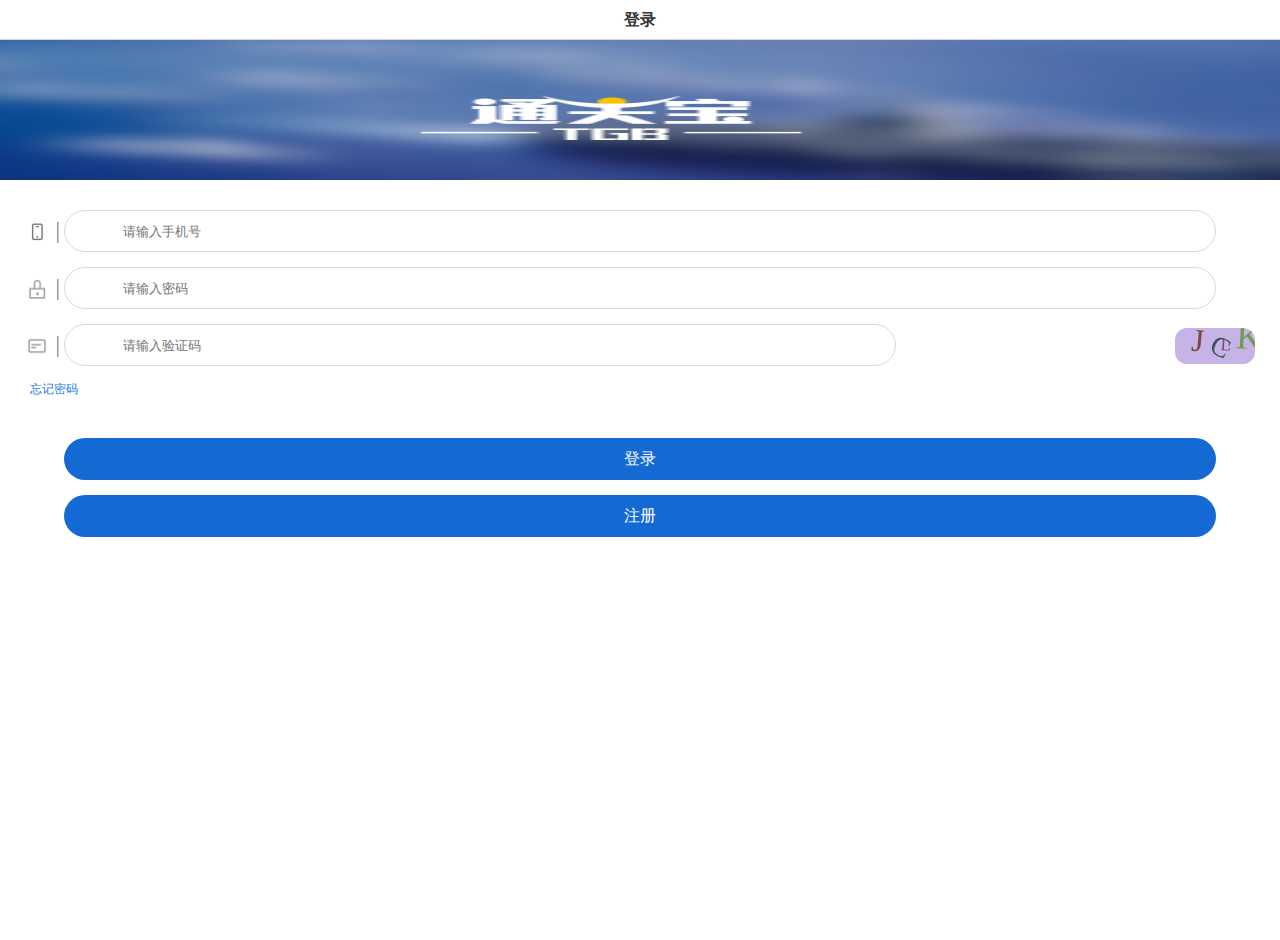
==== app/src/main/assets/tgb_mobile/login.html @ 808fc123 "Initial commit" ====
<!DOCTYPE html>
<html>
<head>
    <meta charset="UTF-8">
    <meta name="viewport" content="width=360" user-scalable="no">
    <meta name="apple-mobile-web-app-capable" content="yes"/>
    <meta name="apple-mobile-web-app-status-bar-style" content="black"/>
    <link rel="stylesheet" href="css/common.css" type="text/css"/>
    <link rel="stylesheet" href="css/login.css" type="text/css"/>
    <script type="text/javascript" src="common/libs/jquery.min.js"></script>
    <script type="text/javascript" src="js/its.configuration.js"></script>
    <script type="text/javascript" src="common/verifyCode.js"></script>
    <script type="text/javascript" src="common/commonFunc.js"></script>
    <title>登录</title>

</head>
<body>
<div class="common" style="  background-color:#fff">
<div class="header">
    <b id="tittle" class="tittle">登录</b>
</div>
    <div class="logo_pic">
        <img src="img/logo_banner.png" class="logo_pic"/>
    </div>
    <div class="center" >
            <div class="login_common">
                <input type="text" id="phone" style="width: 90%;height:42px;padding-left:58px;margin-left: 5%;"  placeholder="请输入手机号"/>
                <img src="img/normal_phone.png" class="small_pic  small_pic_phone"/>
                <img  src="img/normal_line.png" class="normal_line_con"/>
            </div>
            <div class="same passwordBar login_common ">
                <input type="password" id="password" style="width: 90%;height:42px;padding-left:58px;margin-left: 5%;"  placeholder="请输入密码"/>
                <img src="img/normal_pass.png" class="small_pic  small_pic_password"/>
                <img  src="img/normal_line.png" class="normal_line_con"/>
            </div>

            <div class="same" style="position: relative;" >
                <input  type="text" id="login_verification_code" class="verification_code" style="width:65%;height:42px;padding-left:58px; margin-left:5%" placeholder="请输入验证码"/>
                <img src="img/normal_code.png" class="small_pic  small_pic_code"/>
                <img  src="img/normal_line.png" class="normal_line_spe"/>
                <div  id="changeImg" class="verifyCodeBox">
                    <canvas class="show-captcha" id="canvas" width="90" height="40"></canvas>
                </div>
            </div>
        <div id="forgePwd" class="same clearfix">
            <span>忘记密码</span>
        </div>
            <div class=" btn_space clearfix">
                <div id="login">登录</div>
                <div id="register">注册</div>

            </div>
    </div>
</div>
    <script src="common/libs/jquery.min.js"></script>
    <script>
        var storage = window.localStorage;
        if(storage){
            $("#phone").val(storage["loginphone"]);
            $("#password").val(storage["password"]);
        }
        $('#forgePwd').on('click',function(){
            localStorage.setItem('userType',5);
            location.href = 'html/accountManage/userMsg.html'
        });
        $('#phone').change(function () {
            var phoneNum = $.trim($(this).val());
            var mPattern = /^((13[0-9])|(14[5|7])|(15([0-3]|[5-9]))|(18[0,5-9]))\d{8}$/;
            if(phoneNum!=''){
                if(!mPattern.test(phoneNum)){
                    commonObj.alertMsg("电话号码格式不正确!")
                    return false;
                };
            }
        });
        $('#login').on('click',function(){
           var phoneText = $.trim($('#phone').val());
           var passwordText = $.trim($('#password').val());
           var login_verificationText=$.trim($("#login_verification_code").val());
           var code=localStorage.getItem('code');
           if(phoneText==''){
               commonObj.alertMsg("手机号码不能为空!");
               return false;
           }
           if(passwordText==''){
               commonObj.alertMsg("密码不能为空!");
               return false;
           }
           if(login_verificationText==''){
               commonObj.alertMsg('验证码不能为空！')
               return false;
           }
           else if(code.toLowerCase()!=login_verificationText.toLowerCase()){
               commonObj.alertMsg('验证码错误！');
               return false;
           }
            commonObj.openLoading();
            var userData = {"phone":phoneText,"password":passwordText};
            $.ajax({
                url:its.configuration.serviceUrl + "/user/theLogin",
                data:userData,
                type:"post",
                success:function(res){
                    commonObj.closeLoading();
                    if(res.success){
                        var userType = res.object.type?res.object.type:1;
                        localStorage.setItem('userType',userType);
                        localStorage.setItem('userInfo',JSON.stringify(res.object));
                        localStorage.phone = res.object.phone;
                        /*将数据存储到localstorage里面*/
                        var storage = window.localStorage;
                         //存储到loaclStage
                        storage["loginphone"] = $("#phone").val();
                        storage["password"] = $("#password").val();
                        location.href = "index.html";
                    }else{
                        commonObj.alertMsg(res.object);
                    }
                },
                error:function(e){
                    commonObj.closeLoading();
                    commonObj.alertMsg("网络有误!");
                }
            });
        });
        $('#register').on('click',function(){
            location.href = "register.html";
        })
    </script>
</body>
</html>
---- app/src/main/assets/tgb_mobile/css/common.css ----
html, body, div, ul, li, h1, h2, h3, h4, h5, h6, p, dl, dt, dd, ol, form, input, textarea, th, td {
    margin: 0;
    padding: 0;
    -webkit-appearance: none;
}
select{
    margin: 0;
    padding: 0;
}
*{box-sizing: border-box;}
html, body {
    height: 100%;
}

body {
    font-family: "Microsoft YaHei";
    font-size:14px;
    color:#333;
    height:100%;
}
h1, h2, h3, h4, h5, h6{font-weight:normal;}
ul,ol {
    list-style: none;
}

img {
    border: none;
    vertical-align: middle;
    padding:0; border:0;margin:0;
    width:70px;
    height:70px;
}

a {
    text-decoration: none;
    color: #232323;
}

table {
    border-collapse: collapse;
    table-layout: fixed;
}

input, textarea {
    outline: none;
    border:1px solid #D9D9D9;
    height:42px;
    width:90%;
    border-radius:30px;
    padding: 0 8px;
    /*margin-left:5%;*/
}
textarea {
    resize: none;
    overflow: auto;
}

.clearfix {
    zoom: 1;
}

.clearfix:after {
    content: ".";
    width: 0;
    height: 0;
    visibility: hidden;
    display: block;
    clear: both;
    overflow:hidden;
}

.fl {
    float: left
}

.fr {
    float: right
}

.tl {
    text-align: left;
}

.tc {
    text-align: center
}

.tr {
    text-align: right;
}

.ellipse {
    overflow: hidden;
    text-overflow: ellipsis;
    white-space: nowrap;
}
.inline{
    display: inline-block;
    *display: inline;
    *zoom: 1;
}
button{
    width:100px;
    height:30px;
    border-radius: 8px;
}
.common{
    width:100%;
    height:100%;
    background-color:rgb(242,242,242);
    margin-top:40px;
}
.common   .same {
    margin-top:15px;
}
.common .search_inputDiv {
    padding-top:15px;
    width:100%;
    height:210px;
    background-color:#fff;
}



.common .box_pos{
    position:absolute;
    width: 100%;
}
.common .status_text{
    text-indent:2em;
    padding-top:10px;
    font-size:12px;
    position:relative;
    top:-65px;
    left:5px;
}
.common .box_show{
    width:340px;
    height:74px;
    text-align:center;
    margin-left:9px;
    margin-top:15px;
    position:relative;
    top:3px;
    left:5px;
}

.button{
    background-color:#1469d3;
}
.color{
    color:#ffffff;
}

/*公共的头部和底部*/
.common_top{
    position:fixed;
    top:20px;
    height: 44px;
    width: 100%;
    text-align:center;
}
#common_picture{
    position:fixed;
    width:100%;
    height:175px;
    top:63px;

}
.common_bottom{
    position:fixed;
    bottom:0px;
    width:100%;
    height:49px;
    background-color: #f8f8f8;
    z-index:999;
}
.common_bottom .space{
    width:19%;
    margin-left:20px;
    margin-top:4px;
    vertical-align: middle;
}
.common_top .image_top{
    background-image: url("../img/tongguanbao.jpg");
    width:119px;
    height:52px;
}

/*-------------------------------��ҳ��ͷ������-----------------------------------*/
.header{
    height: 40px;width: 100%;
    position: fixed;top: 0;z-index: 999;
    border-bottom: 1px solid lightgray;
    text-align: center;
    background: white;
}
.goBack{
    width: 11px;
    height: 18px;
    margin: 9px 0 0 16px;
    float: left;
}
.goCome{
    width: 11px;
    height: 18px;
   margin-right:15px;
    margin-top:-45px;
    float: right;
}
.tittle{
    position: absolute;left: 50%;top: 50%;
    transform: translate(-50%,-50%);
    font-size: 16px;
}
/*公共样式*/
.active{
    color:blue;
}

.on{
    display:block;
}
.queryBn{
    background-color:#1469d3;
    color:#ffffff;
    width: 90%;
    height:42px ;
    line-height:42px;
    text-align: center;
    border-radius:30px;
    margin: auto;
    margin-top:10px;
    clear:both;
}
.verification_code_img{
height:30px;
}
/*商品页面动态添加div*/
.loading_div{
    padding-top:10px;
    padding-left:15px;
    width:100%;
    height:66px;
    background-color:#fff;
    border-bottom:1px solid rgb(220,220,220);
    /*margin-top:10px;*/
    position:relative;
}
.loading_html{
     color:rgb(148,148,148);
    font-size:12px;
    display:inline-block;
}
.loading_titile{
    color:rgb(51,51,51);
    font-size:16px;
}
.loading_time{
    width:12px;
    height:12px;
    display:inline-block;
    margin-right:5px;
}

.policy_goBack{
    width: 18px;
    height: 22px;
    margin: -22px 0 0 16px;
    float: right;
}
/*验证码*/
.verification_code{
    width:65%;
    vertical-align: top;
}
.verifyCodeDiv{
    position: absolute;
    top:116px;
    right: 20px;
    width: 80px;
    height: 36px;
    border-radius: 12px;
    overflow: hidden;
}

.loadmore{
    position:absolute;
    line-height:20px;
    top:100%;
    text-align:center;
    width:100%;
}
#ImgZoomInImage{
    width:188px;
    height:188px;
}
.index_layout{
    width:100%;
    height:100%;
    position:absolute;
}
.common_bottom  img{
    width:40px;
    height:40px;
}
.menu_select{
    width:100%;
    height:378px;
   position:relative;
    top:66px;
    font-size:12px;
    color:rgb(51,51,51);
   font-family:PingFang-SC-Regular ;
}

.policy_set{
    width: 100%;
    height:100%;
    position:absolute;
    top:40px;
}
.code_set{
    width: 100%;
    height:100%;
    position:absolute;
    top:40px;
}
.alertBox{
    width: 100%;height: 100%;
    position: fixed;left: 0;top: 0;z-index: 9999;
    background: rgba(0,0,0,0.6);
}
.alertMsg{
    width: 60%;
    padding: 35px 15px;
    font-size: 16px;
    position: absolute;left: 50%;top: 50%;transform: translate(-50%,-50%);
    border-radius: 8px;
    border: 2px solid lightblue;
    background: white;
    text-align: center;
}
.loadingBox{
    height: calc(100% - 40px);
    width: 100%;
    position: fixed;left: 0;top:40px;z-index: 8888;
    /*background: rgba(0,0,0,0.6);*/
}
.loadingBox img{
    width: 50px;
    height: 50px;
    position: absolute;left: 50%;top: 50%;
    transform: translate(-50%,-50%);
}
#Logistics_show{
    width:100%;
    /*height:20%;*/
    min-height:100px;
    background-image: url('../img/border_name.png');
    background-size: 100% 100%;
    padding-bottom: 30px;
    padding-top:25px;
}
---- app/src/main/assets/tgb_mobile/css/login.css ----
.center{
    width:100%;
    padding-top:30px;
    position: absolute;
}
.center #register{
    width:90%;
    height:42px;
    color:#ffffff;
    background-color:#1469d3;
   line-height: 42px;
    text-align: center;
    border-radius:30px;
    margin-top:15px;
    font-size:16px;
    margin-left:5%;
}
.center #login{
    width:90%;
    height:42px;
    background-color:#1469d3;color:#ffffff;
    line-height: 42px;
    text-align: center;
    border-radius:30px;
    font-size:16px;
    margin-left:5%;
}
.center .forget_password span{
    float:right;
    margin-right:-47%;
    color: cornflowerblue;
}

.clearfix::after {
    content: ".";
    clear: both;
    display: block;
    overflow: hidden;
    font-size: 0;
    height: 0;
}
#forgePwd{
    padding-left:30px;
    width: 80px;
}

 .clearfix {
    zoom: 1;
}
.phoneBar{
    margin-left: -15px;
}

.small_pic{
    width:24px;
    height:24px;
}

.small_pic_phone{
    position:absolute;
    top: 10px;
    left: 25px;
}
.small_pic_password{
    position:absolute;
    top: 10px;
    left: 25px;
}
.login_common{
    height:42px;
    position:relative;
}
.small_pic_code{
    position:absolute;
    top: 10px;
    left: 25px;
}
#forgePwd  span{
    font-size:12px;
    color:rgb(25,120,237);
}

.center .btn_space{
    margin-top:40px;
}

.common .logo_pic{
    width:100%;
    height:140px;
}

.common .normal_line_con{
    width:5px;
    height:25px;
    position:absolute;
    top:10px;
    left:55px;
}

.common .normal_line_spe{
    width:5px;
    height:25px;
    position:absolute;
    top: 10px;
    left: 55px;
}
.verifyCodeBox{
    position: absolute;top: 4px;right:25px;
    width: 80px;height: 36px;
    border-radius: 12px;
    overflow: hidden;
}
input::-ms-input-placeholder{padding-left:0px}
input::-webkit-input-placeholder{padding-left:0px;}
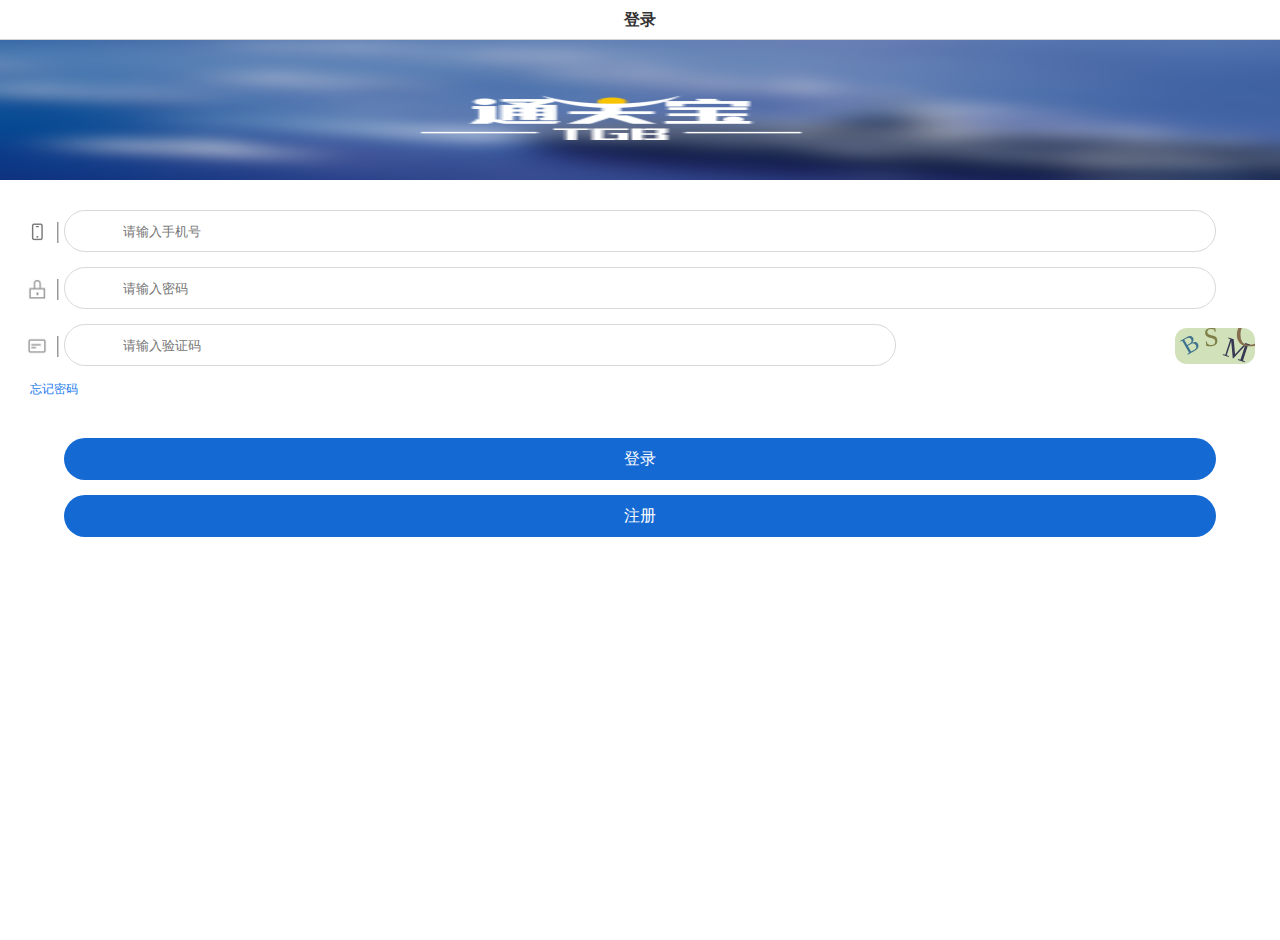
==== commit 243120f8: "添加splash" ====
--- a/app/src/main/assets/tgb_mobile/login.html
+++ b/app/src/main/assets/tgb_mobile/login.html
@@ -65,7 +65,7 @@
         });
         $('#phone').change(function () {
             var phoneNum = $.trim($(this).val());
-            var mPattern = /^((13[0-9])|(14[5|7])|(15([0-3]|[5-9]))|(18[0,5-9]))\d{8}$/;
+            var mPattern = /(1[3-9]\d{9}$)/;
             if(phoneNum!=''){
                 if(!mPattern.test(phoneNum)){
                     commonObj.alertMsg("电话号码格式不正确!")
@@ -82,6 +82,13 @@
                commonObj.alertMsg("手机号码不能为空!");
                return false;
            }
+            var mPattern = /(1[3-9]\d{9}$)/;
+            if(phoneText!=''){
+                if(!mPattern.test(phoneText)){
+                    commonObj.alertMsg("电话号码格式不正确!")
+                    return false;
+                };
+            }
            if(passwordText==''){
                commonObj.alertMsg("密码不能为空!");
                return false;
@@ -91,6 +98,7 @@
                return false;
            }
            else if(code.toLowerCase()!=login_verificationText.toLowerCase()){
+               $('.verification_code').val("");
                commonObj.alertMsg('验证码错误！');
                return false;
            }
--- a/app/src/main/assets/tgb_mobile/css/common.css
+++ b/app/src/main/assets/tgb_mobile/css/common.css
@@ -177,10 +177,10 @@
     z-index:999;
 }
 .common_bottom .space{
-    width:19%;
-    margin-left:20px;
+    width:25%;
     margin-top:4px;
     vertical-align: middle;
+    text-align: center;
 }
 .common_top .image_top{
     background-image: url("../img/tongguanbao.jpg");
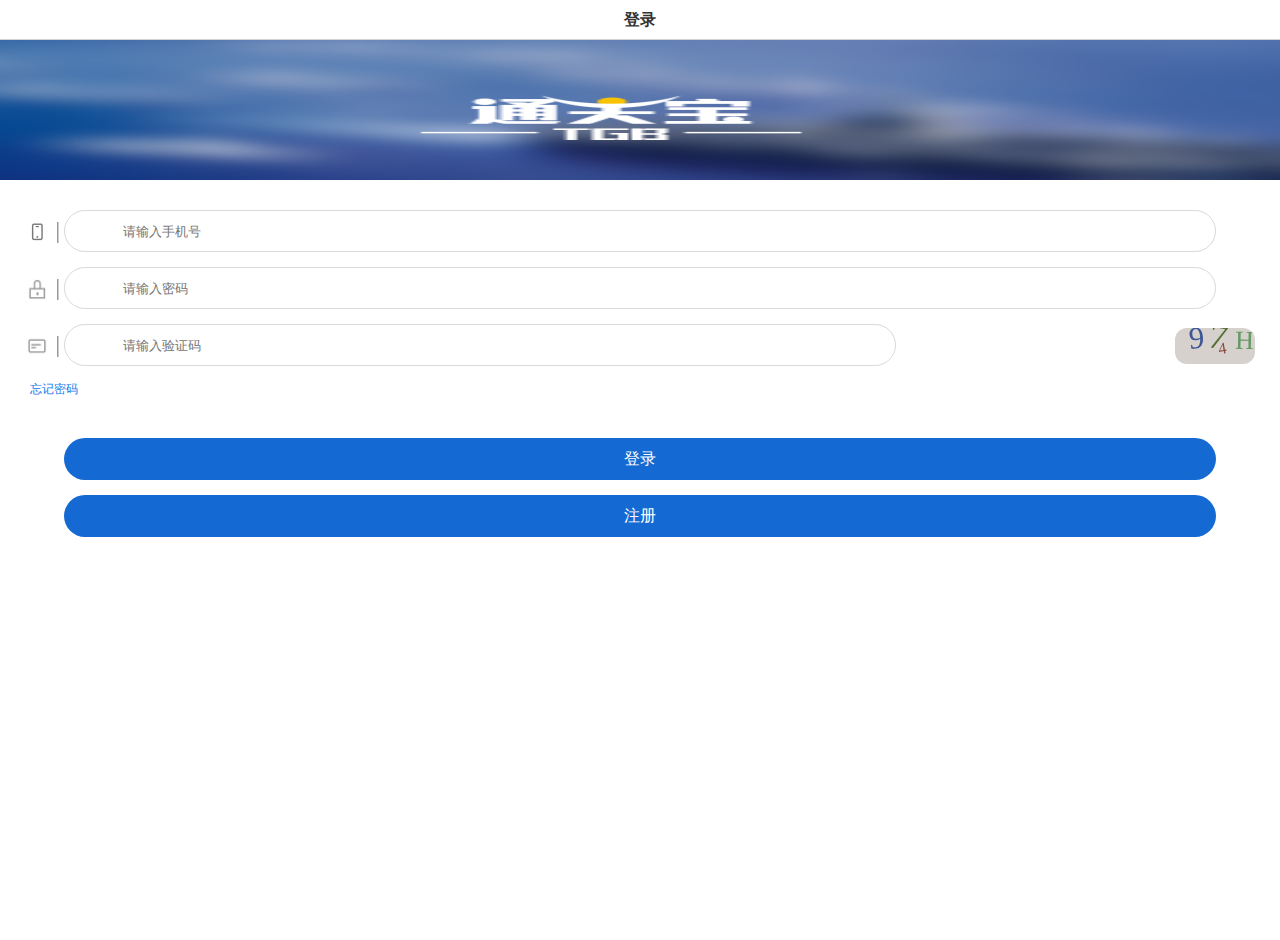
==== commit 8bc6c553: "添加splash" ====
--- a/app/src/main/assets/tgb_mobile/login.html
+++ b/app/src/main/assets/tgb_mobile/login.html
@@ -29,7 +29,7 @@
                 <img  src="img/normal_line.png" class="normal_line_con"/>
             </div>
             <div class="same passwordBar login_common ">
-                <input type="password" id="password" style="width: 90%;height:42px;padding-left:58px;margin-left: 5%;"  placeholder="请输入密码"/>
+                <input type="password" id="password" style="width: 90%;height:42px;padding-left:58px;margin-left: 5%;"  placeholder="请输入密码" maxlength="20"/>
                 <img src="img/normal_pass.png" class="small_pic  small_pic_password"/>
                 <img  src="img/normal_line.png" class="normal_line_con"/>
             </div>
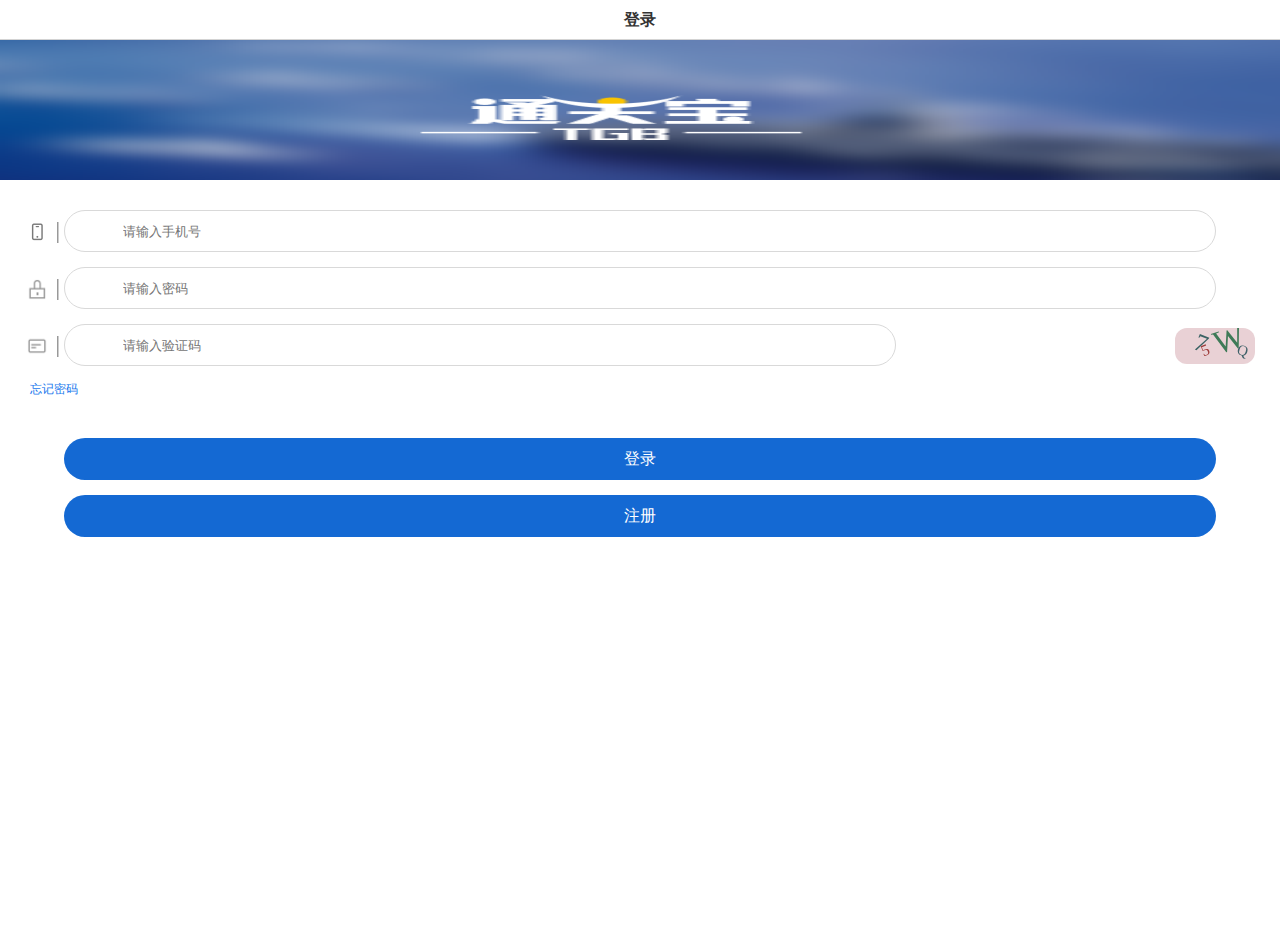
==== commit 1aee6192: "添加代码" ====
--- a/app/src/main/assets/tgb_mobile/login.html
+++ b/app/src/main/assets/tgb_mobile/login.html
@@ -29,7 +29,7 @@
                 <img  src="img/normal_line.png" class="normal_line_con"/>
             </div>
             <div class="same passwordBar login_common ">
-                <input type="password" id="password" style="width: 90%;height:42px;padding-left:58px;margin-left: 5%;"  placeholder="请输入密码" maxlength="20"/>
+                <input type="password" id="password" style="width: 90%;height:42px;padding-left:58px;margin-left: 5%;"  placeholder="请输入密码"/>
                 <img src="img/normal_pass.png" class="small_pic  small_pic_password"/>
                 <img  src="img/normal_line.png" class="normal_line_con"/>
             </div>
@@ -65,7 +65,7 @@
         });
         $('#phone').change(function () {
             var phoneNum = $.trim($(this).val());
-            var mPattern = /(1[3-9]\d{9}$)/;
+            var mPattern = /^((13[0-9])|(14[5|7])|(15([0-3]|[5-9]))|(18[0,5-9]))\d{8}$/;
             if(phoneNum!=''){
                 if(!mPattern.test(phoneNum)){
                     commonObj.alertMsg("电话号码格式不正确!")
@@ -82,13 +82,6 @@
                commonObj.alertMsg("手机号码不能为空!");
                return false;
            }
-            var mPattern = /(1[3-9]\d{9}$)/;
-            if(phoneText!=''){
-                if(!mPattern.test(phoneText)){
-                    commonObj.alertMsg("电话号码格式不正确!")
-                    return false;
-                };
-            }
            if(passwordText==''){
                commonObj.alertMsg("密码不能为空!");
                return false;
@@ -98,14 +91,13 @@
                return false;
            }
            else if(code.toLowerCase()!=login_verificationText.toLowerCase()){
-               $('.verification_code').val("");
                commonObj.alertMsg('验证码错误！');
                return false;
            }
             commonObj.openLoading();
             var userData = {"phone":phoneText,"password":passwordText};
             $.ajax({
-                url:its.configuration.serviceUrl + "/user/theLogin",
+                url:its.configuration.serviceUrl + "user/theLogin",
                 data:userData,
                 type:"post",
                 success:function(res){
@@ -120,6 +112,7 @@
                          //存储到loaclStage
                         storage["loginphone"] = $("#phone").val();
                         storage["password"] = $("#password").val();
+						storage["token"] = res.message.type;
                         location.href = "index.html";
                     }else{
                         commonObj.alertMsg(res.object);
